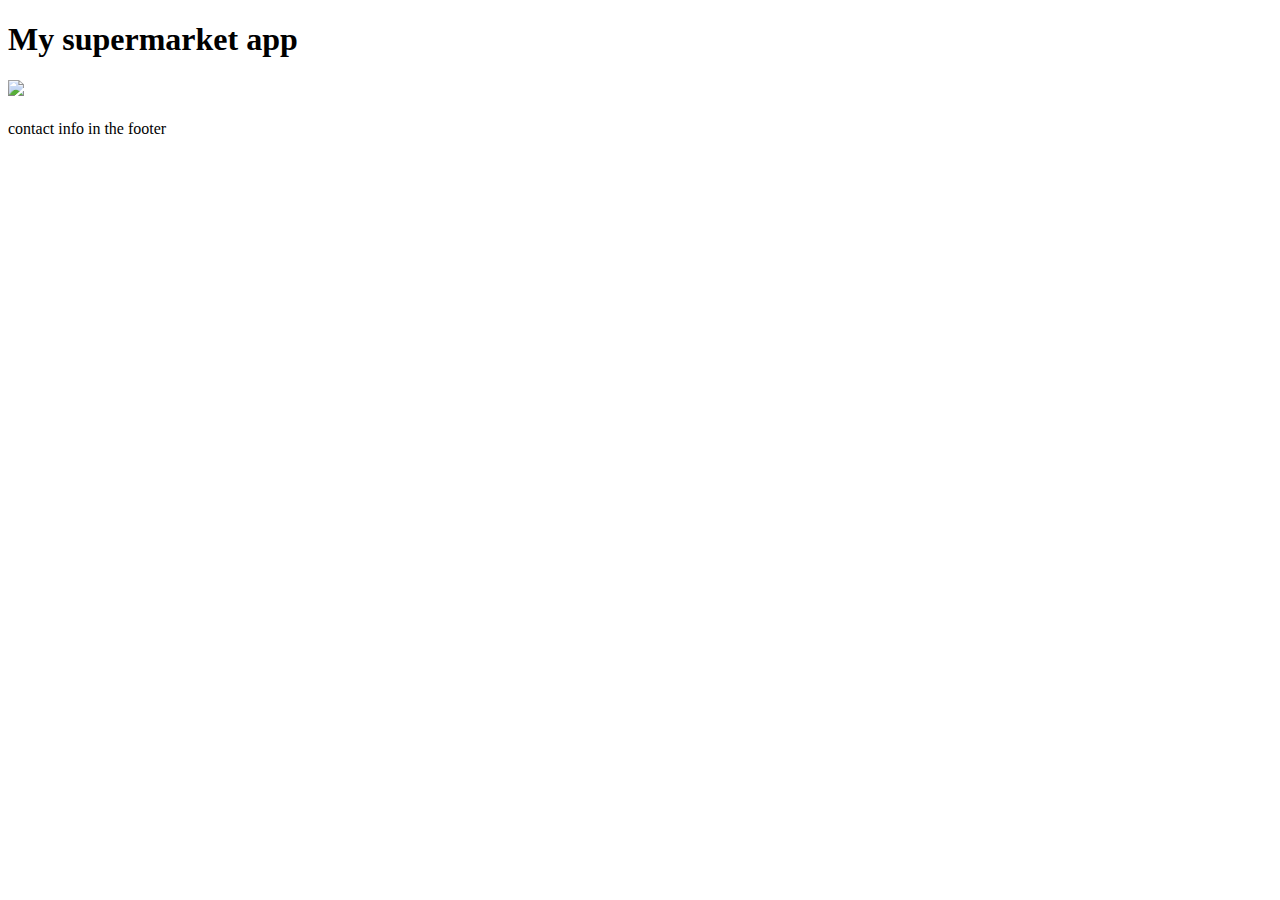
==== index.html @ b767cd47 "basic html page" ====
<!DOCTYPE html>
<html>
    <head>
        <title>My supermarket app </title>
    </head>
    <body>
        <main class="main" id="mainContainer">
            <h1>My supermarket app </h1>
            <section id='products'>
                <div id='0' class="product">
                    <a href="apple.html">
                        <img src="https://i5.walmartimages.ca/images/Large/094/514/6000200094514.jpg">

                    </a>

                </div>


            </section>
        </main>
        <footer>
            <h2></h2>contact info in the footer</h2>
        </footer>

    </body>
    


</html>
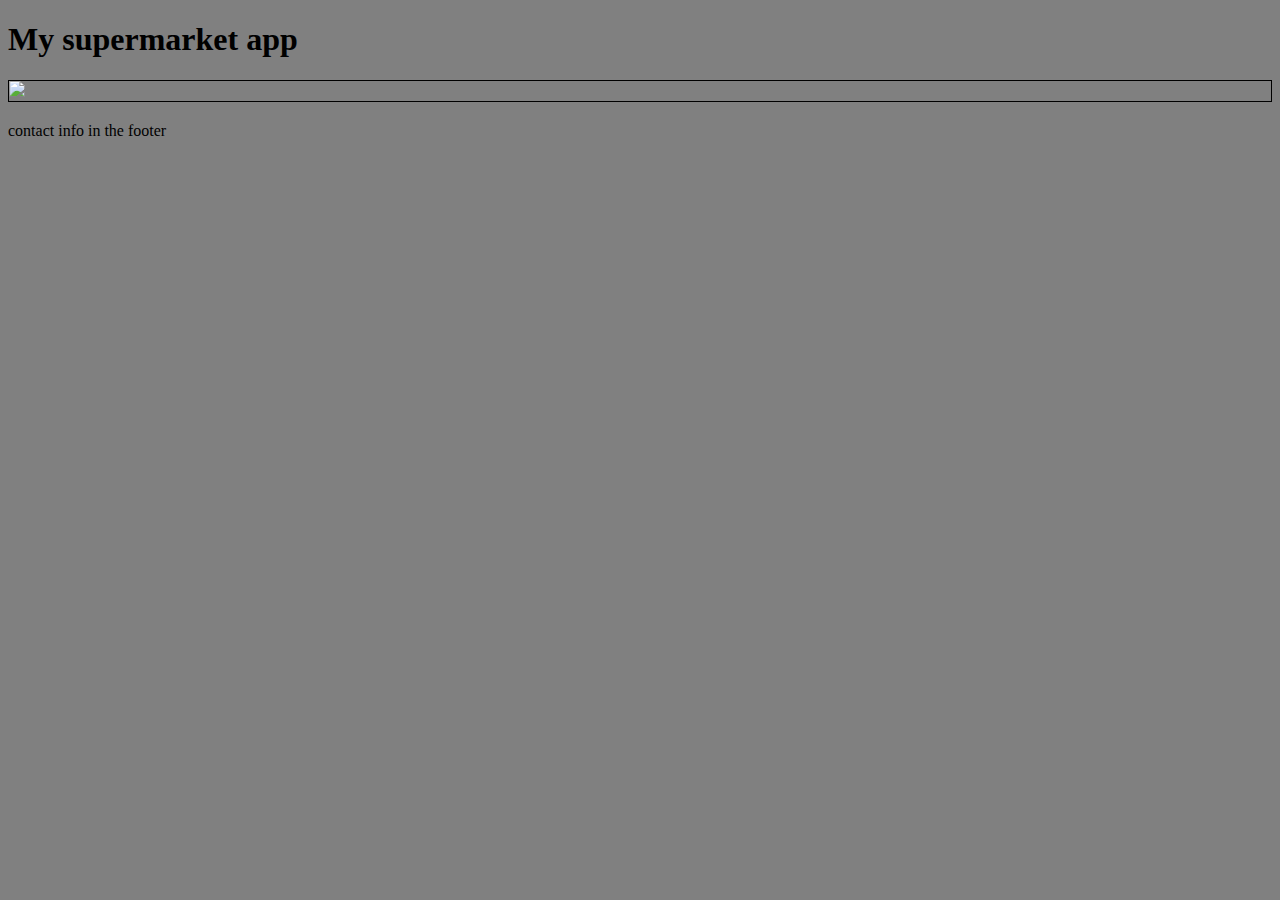
==== commit 45e15858: "add styling" ====
--- a/index.html
+++ b/index.html
@@ -2,6 +2,7 @@
 <html>
     <head>
         <title>My supermarket app </title>
+        <link rel="stylesheet" href="style.css">
     </head>
     <body>
         <main class="main" id="mainContainer">
--- a/style.css
+++ b/style.css
@@ -0,0 +1,7 @@
+body{
+    background-color: gray;
+}
+.product{
+    border-style: solid;
+    border-width: 1px;
+}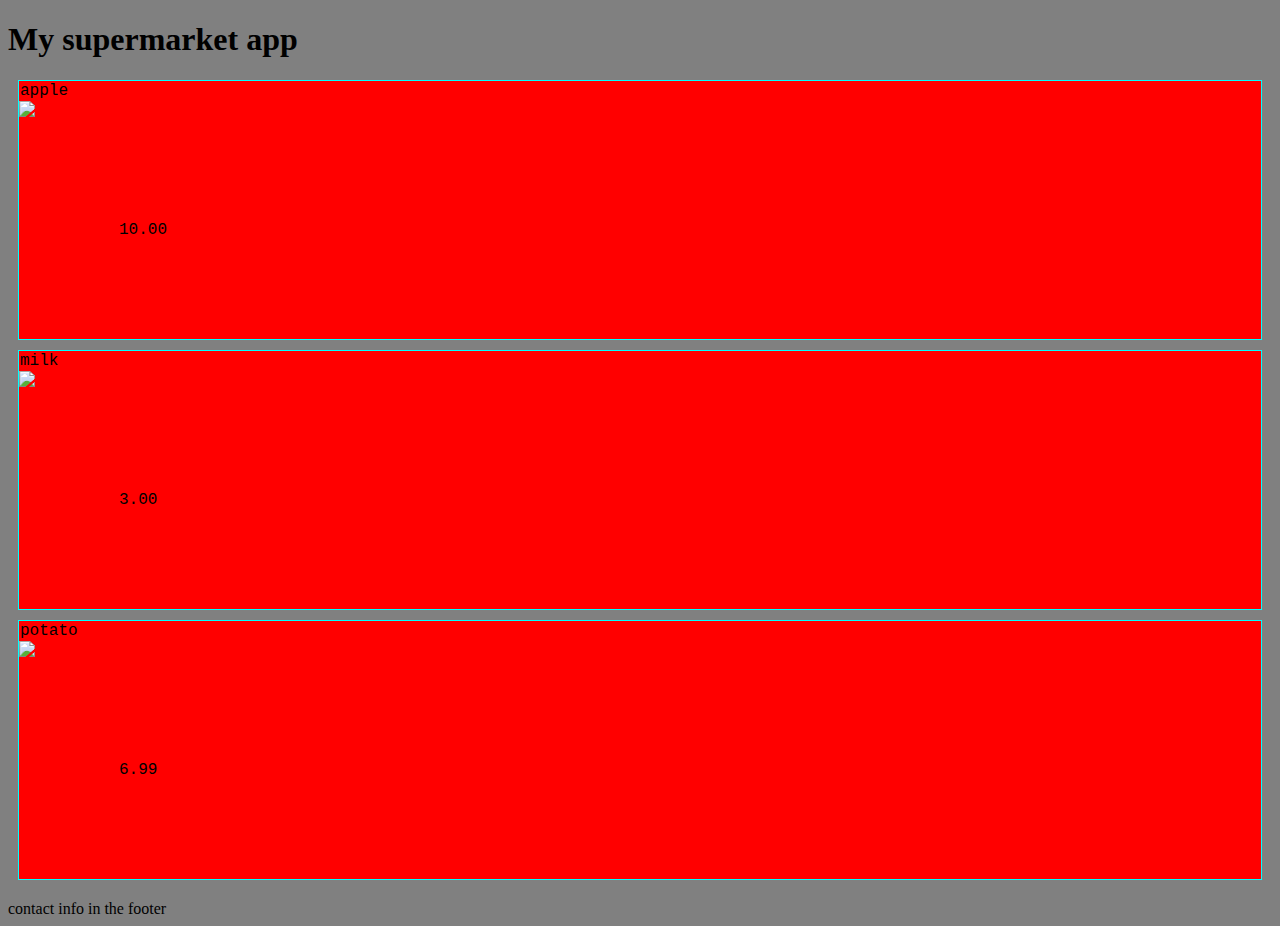
==== commit 9ddcbac6: "Add products in javascript" ====
--- a/index.html
+++ b/index.html
@@ -9,12 +9,21 @@
             <h1>My supermarket app </h1>
             <section id='products'>
                 <div id='0' class="product">
+                    <p> apple</p>
                     <a href="apple.html">
                         <img src="https://i5.walmartimages.ca/images/Large/094/514/6000200094514.jpg">
 
                     </a>
 
                 </div>
+                <div id='1' class="product">
+                        <p> milk</p>
+                        <a href="milk.html">
+                            <img src="https://shop.coles.com.au/wcsstore/Coles-CAS/images/6/7/0/6706012.jpg">
+    
+                        </a>
+    
+                    </div>
 
 
             </section>
@@ -22,7 +31,7 @@
         <footer>
             <h2></h2>contact info in the footer</h2>
         </footer>
-
+    <script src='functions.js'></script>        
     </body>
     
 
--- a/style.css
+++ b/style.css
@@ -4,4 +4,11 @@
 .product{
     border-style: solid;
     border-width: 1px;
+    border-color: aqua;
+    margin: 10px;
+
+}
+p{
+    font-family: 'Courier New', Courier, monospace;
+    margin: 1px;
 }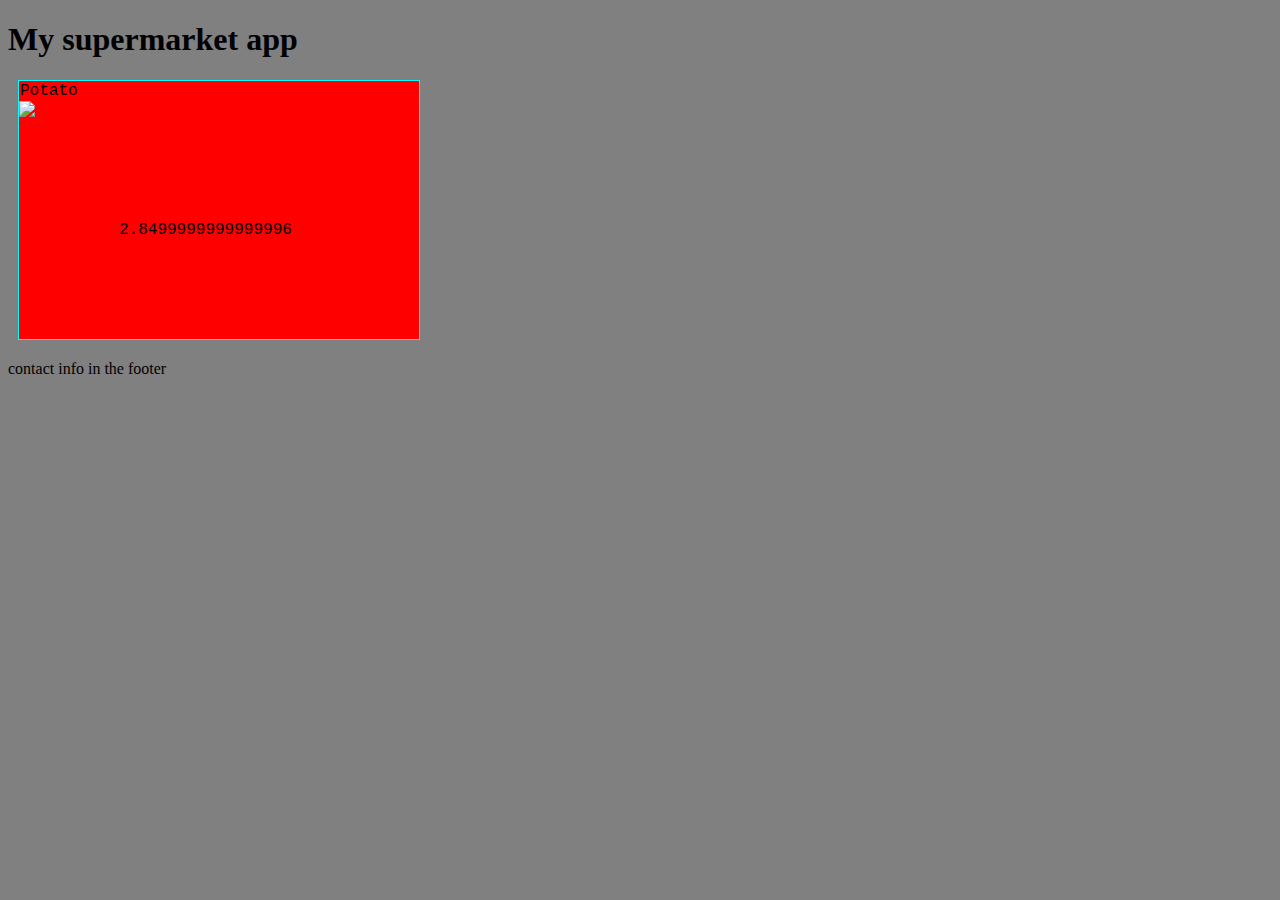
==== commit fe2a37e7: "add products from a data file + changing prices" ====
--- a/index.html
+++ b/index.html
@@ -8,22 +8,21 @@
         <main class="main" id="mainContainer">
             <h1>My supermarket app </h1>
             <section id='products'>
-                <div id='0' class="product">
+               
+                <!-- <div id='0' class="product">
                     <p> apple</p>
                     <a href="apple.html">
                         <img src="https://i5.walmartimages.ca/images/Large/094/514/6000200094514.jpg">
+                    </a>
+                </div>
 
-                    </a>
-
-                </div>
                 <div id='1' class="product">
                         <p> milk</p>
                         <a href="milk.html">
                             <img src="https://shop.coles.com.au/wcsstore/Coles-CAS/images/6/7/0/6706012.jpg">
-    
                         </a>
     
-                    </div>
+                    </div> -->
 
 
             </section>
@@ -31,6 +30,8 @@
         <footer>
             <h2></h2>contact info in the footer</h2>
         </footer>
+
+    <script src='data.js'></script>        
     <script src='functions.js'></script>        
     </body>
     
--- a/style.css
+++ b/style.css
@@ -6,9 +6,13 @@
     border-width: 1px;
     border-color: aqua;
     margin: 10px;
+    max-width: 400px;
 
 }
 p{
     font-family: 'Courier New', Courier, monospace;
     margin: 1px;
+}
+img{
+    width: 300px;
 }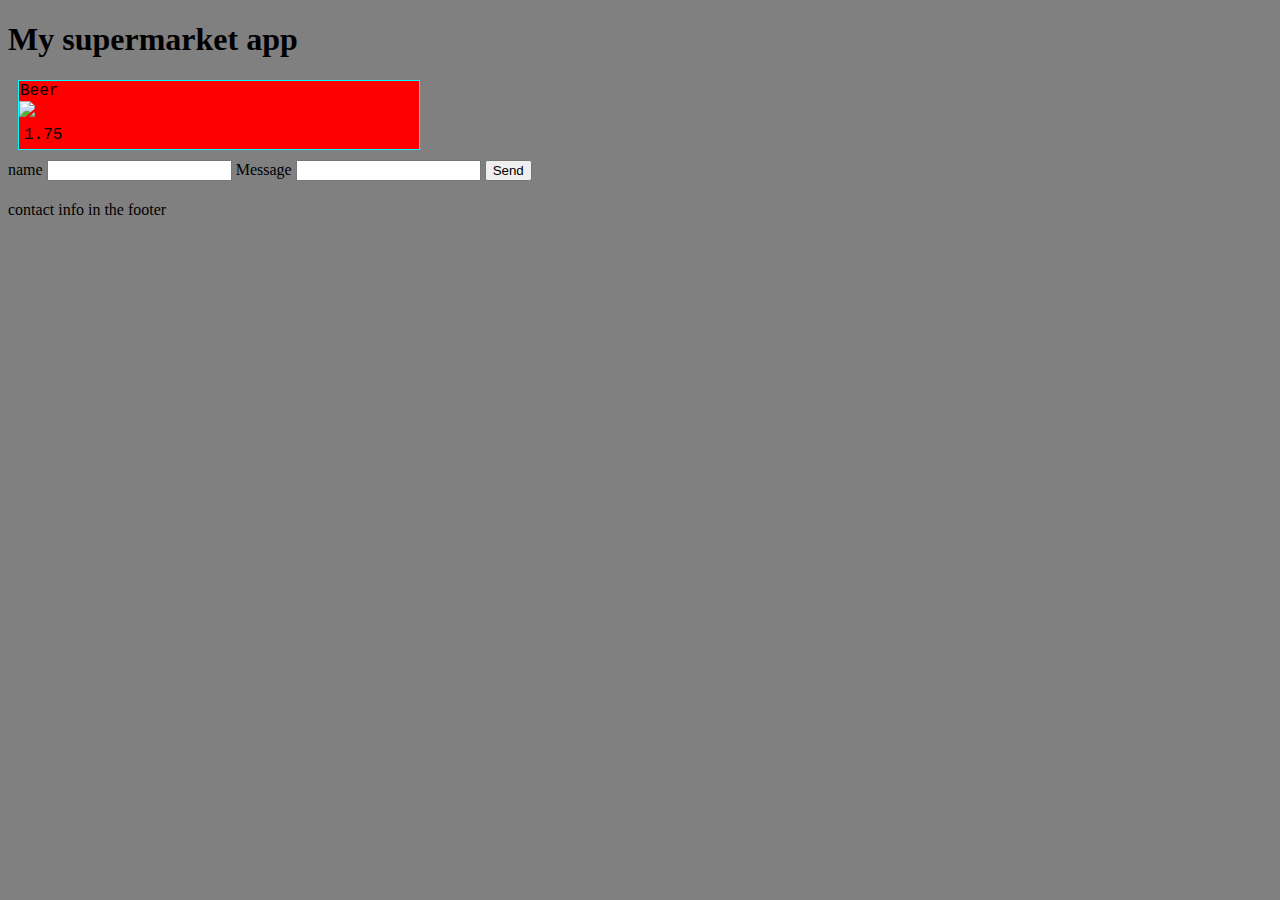
==== commit 71ea5107: "Added a comment form" ====
--- a/index.html
+++ b/index.html
@@ -1,15 +1,17 @@
 <!DOCTYPE html>
 <html>
-    <head>
-        <title>My supermarket app </title>
-        <link rel="stylesheet" href="style.css">
-    </head>
-    <body>
-        <main class="main" id="mainContainer">
-            <h1>My supermarket app </h1>
-            <section id='products'>
-               
-                <!-- <div id='0' class="product">
+
+<head>
+    <title>My supermarket app </title>
+    <link rel="stylesheet" href="style.css">
+</head>
+
+<body>
+    <main class="main" id="mainContainer">
+        <h1>My supermarket app </h1>
+        <section id='products'>
+
+            <!-- <div id='0' class="product">
                     <p> apple</p>
                     <a href="apple.html">
                         <img src="https://i5.walmartimages.ca/images/Large/094/514/6000200094514.jpg">
@@ -25,16 +27,36 @@
                     </div> -->
 
 
-            </section>
-        </main>
-        <footer>
-            <h2></h2>contact info in the footer</h2>
-        </footer>
+        </section>
+        <commentSection id='commentsection'>
+            <form >
+                <label> name </label>
+                <input id="name" type="text" value=''>
+                
+                <label> Message </label>
+                <input id='message' type="text" value=''>
 
-    <script src='data.js'></script>        
-    <script src='functions.js'></script>        
-    </body>
-    
+                <button onclick="submit">Send</button>
+
+
+            </form>
+
+
+        </commentSection>
+        
+
+    </main>
+
+    <footer>
+        <h2></h2>contact info in the footer</h2>
+    </footer>
+
+    <script src='data.js'></script>
+    <script src='functions.js'></script>
+    <script src='userIneraction.js'></script>
+
+</body>
+
 
 
 </html>